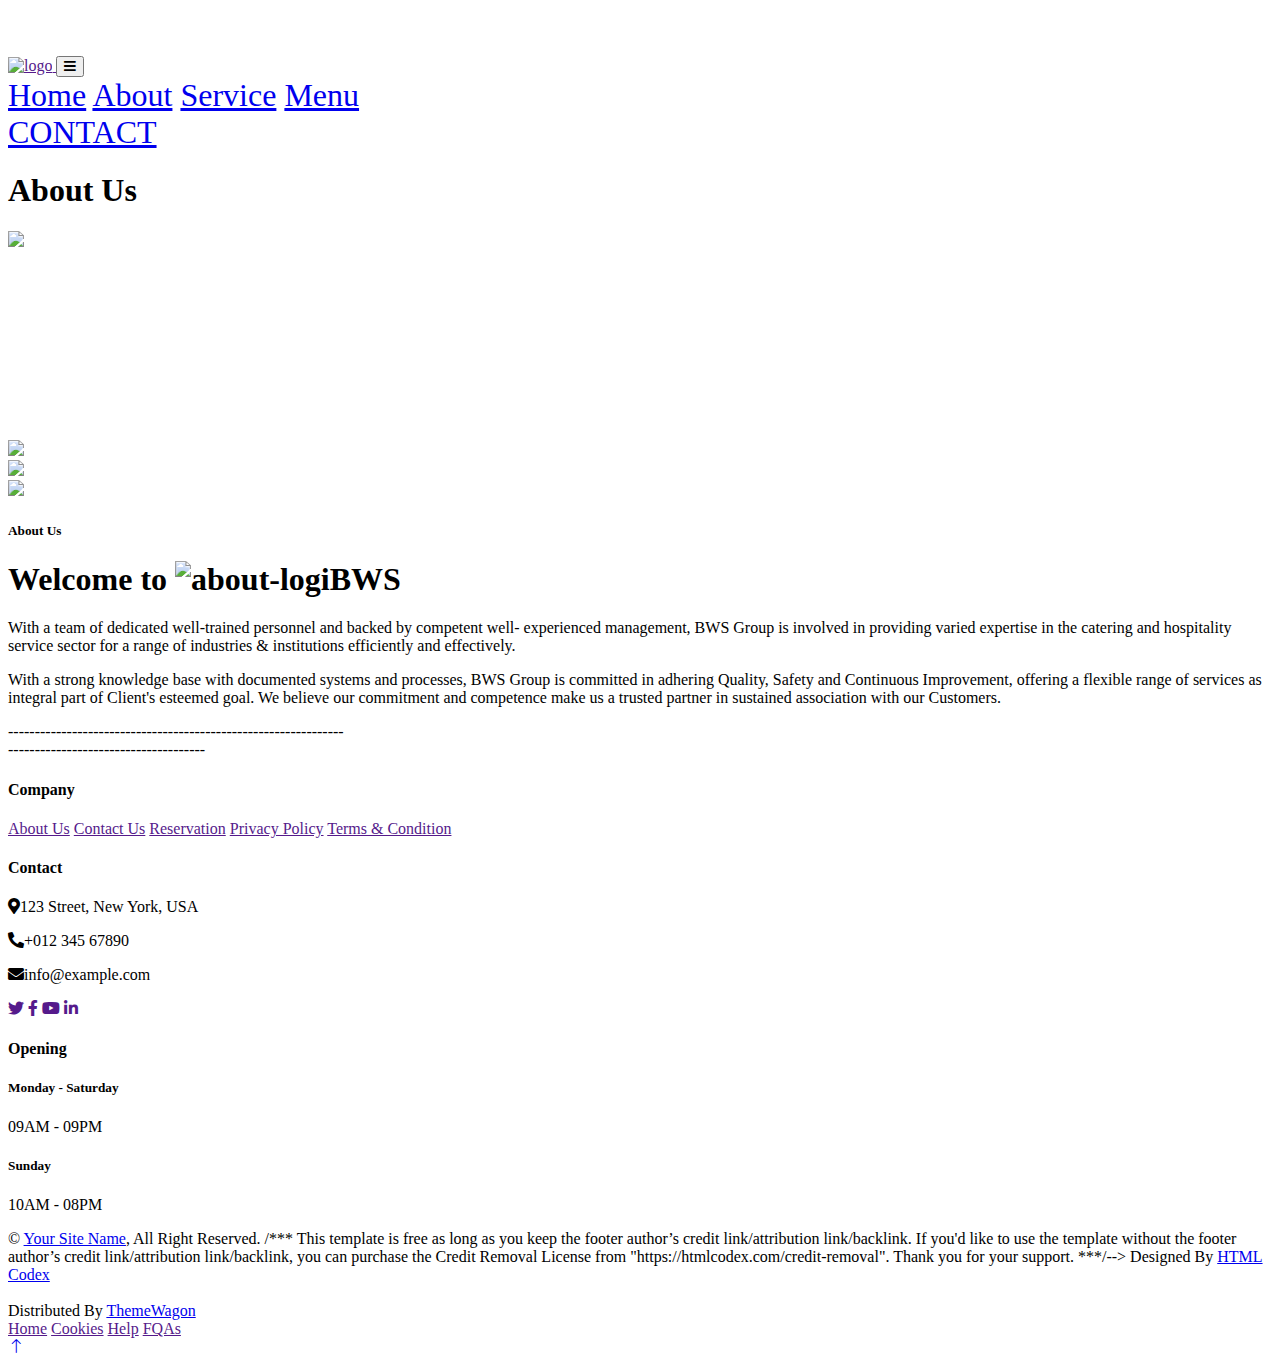
==== HTML/about.html @ e3f2830f "Project Added Complete" ====
<!DOCTYPE html>
<html lang="en">

<head>
    <meta charset="utf-8">
    <title>BWS-GROUP</BWS-GROUP></title>
    <meta content="width=device-width, initial-scale=1.0" name="viewport">
    <meta content="" name="keywords">
    <meta content="" name="description">

    <!-- Favicon -->
    <link href="img/favicon.ico" rel="icon">

    <!-- Google Web Fonts -->
    <link rel="preconnect" href="https://fonts.googleapis.com">
    <link rel="preconnect" href="https://fonts.gstatic.com" crossorigin>
    <link href="https://fonts.googleapis.com/css2?family=Heebo:wght@400;500;600&family=Nunito:wght@600;700;800&family=Pacifico&display=swap" rel="stylesheet">

    <!-- Icon Font Stylesheet -->
    <link href="https://cdnjs.cloudflare.com/ajax/libs/font-awesome/5.10.0/css/all.min.css" rel="stylesheet">
    <link href="https://cdn.jsdelivr.net/npm/bootstrap-icons@1.4.1/font/bootstrap-icons.css" rel="stylesheet">

    <!-- Libraries Stylesheet -->
    <link href="lib/animate/animate.min.css" rel="stylesheet">
    <link href="lib/owlcarousel/assets/owl.carousel.min.css" rel="stylesheet">
    <link href="lib/tempusdominus/css/tempusdominus-bootstrap-4.min.css" rel="stylesheet" />

    <!-- Customized Bootstrap Stylesheet -->
    <link href="css/bootstrap.min.css" rel="stylesheet">

    <!-- Template Stylesheet -->
    <link href="css/style.css" rel="stylesheet">
</head>

<body>
    <div class="container-xxl bg-white p-0">
        <!-- Spinner Start -->
        <div id="spinner" class="show bg-white position-fixed translate-middle w-100 vh-100 top-50 start-50 d-flex align-items-center justify-content-center">
            <div class="spinner-border text-primary" style="width: 3rem; height: 3rem;" role="status">
                <span class="sr-only">Loading...</span>
            </div>
        </div>
        <!-- Spinner End -->


        <!-- Navbar & Hero Start -->
        <div class="container-xxl position-relative p-0">
            <nav class="navbar navbar-expand-lg navbar-dark bg-dark px-4 px-lg-5 py-3 py-lg-0">
                <a href="" class="navbar-brand p-0">
                    <img src="img/Logo1.png" alt="logo">
                    <!-- <h1 class="text-primary m-0"><i class="fa fa-utensils me-3"></i>Restoran</h1> -->
                    <!-- <img src="img/logo.png" alt="Logo"> -->
                </a>
                <button class="navbar-toggler" type="button" data-bs-toggle="collapse" data-bs-target="#navbarCollapse">
                    <span class="fa fa-bars"></span>
                </button>
                <div class="collapse navbar-collapse" id="navbarCollapse" style="font-size: 2rem;">
                    <div class="navbar-nav ms-auto py-0 pe-4">
                        <a href="index.html" class="nav-item nav-link active">Home</a>
                        <a href="about.html" class="nav-item nav-link">About</a>
                        <a href="service.html" class="nav-item nav-link">Service</a>
                        <a href="menu.html" class="nav-item nav-link">Menu</a>
                    </div>
                    <a href="contact.html" class="btn btn-primary py-2 px-4">CONTACT</a>
                </div>
                </div>
            </nav>
            <div class="container-xxl py-5 bg-dark hero-header mb-5">
                <div class="container text-center my-5 pt-5 pb-4">
                    <h1 class="display-3 text-white mb-3 animated slideInDown">About Us</h1>
                    <!-- <nav aria-label="breadcrumb">
                        <ol class="breadcrumb justify-content-center text-uppercase">
                            <li class="breadcrumb-item"><a href="#">Home</a></li>
                            <li class="breadcrumb-item"><a href="#">Pages</a></li>
                            <li class="breadcrumb-item text-white active" aria-current="page">About</li>
                        </ol>
                    </nav> -->
                </div>
            </div>
        </div>
        <!-- Navbar & Hero End -->


        <!-- About Start -->
        <div class="container-xxl py-5">
            <div class="container">
                <div class="row g-5 align-items-center">
                    <div class="col-lg-6">
                        <div class="row g-3">
                            <div class="col-6 text-start">
                                <img class="img-fluid rounded w-100 wow zoomIn" data-wow-delay="0.1s" src="img/about-1.jpg">
                            </div>
                            <div class="col-6 text-start">
                                <img class="img-fluid rounded w-75 wow zoomIn" data-wow-delay="0.3s" src="img/about-2.jpg" style="margin-top: 15%;">
                            </div>
                            <div class="col-6 text-end">
                                <img class="img-fluid rounded w-75 wow zoomIn" data-wow-delay="0.5s" src="img/about-3.jpg">
                            </div>
                            <div class="col-6 text-end">
                                <img class="img-fluid rounded w-100 wow zoomIn" data-wow-delay="0.7s" src="img/about-4.jpg">
                            </div>
                        </div>
                    </div>
                    <div class="col-lg-6">
                        <h5 class="section-title ff-secondary text-start text-primary fw-normal">About Us</h5>
                        <h1 class="mb-4">Welcome to <img src="img/aboutlogo.png" alt="about-logi" width="100px" height="100px"></i>BWS</h1>
                        <p class="mb-4">With a team of dedicated well-trained personnel and backed by competent well- experienced management, BWS Group is involved in providing varied expertise in the catering and hospitality service sector for a range of industries & institutions efficiently and effectively.</p>
                        <p class="mb-4">With a strong knowledge base with documented systems and processes, BWS Group is committed in adhering Quality, Safety and Continuous Improvement, offering a flexible range of services as integral part of Client's esteemed goal. ​

                            We believe our commitment and competence make us a trusted partner in sustained association with our Customers.​</p>
                        <!-- <div class="row g-4 mb-4">------------------------------------------------------
                            <div class="col-sm-6">
                                <div class="d-flex align-items-center border-start border-5 border-primary px-3">
                                    <h1 class="flex-shrink-0 display-5 text-primary mb-0" data-toggle="counter-up">15</h1>
                                    <div class="ps-4">
                                        <p class="mb-0">Years of</p>
                                        <h6 class="text-uppercase mb-0">Experience</h6>
                                    </div>
                                </div>
                            </div> -->
                            <!-- <div class="col-sm-6">
                                <div class="d-flex align-items-center border-start border-5 border-primary px-3">
                                    <h1 class="flex-shrink-0 display-5 text-primary mb-0" data-toggle="counter-up">50</h1>
                                    <div class="ps-4">
                                        <p class="mb-0">Popular</p>
                                        <h6 class="text-uppercase mb-0">Master Chefs</h6>
                                    </div>
                                </div>
                            </div> -->---------------------------------------------------------------
                        </div>
                        <!-- <a class="btn btn-primary py-3 px-5 mt-2" href="">Read More</a> -->-------------------------------------
                    </div>
                </div>
            </div>
        </div>
        <!-- About End -->


        <!-- Team Start --------------------------------------------------------------------------------------->
        <!-- <div class="container-xxl pt-5 pb-3">
            <div class="container">
                <div class="text-center wow fadeInUp" data-wow-delay="0.1s">
                    <h5 class="section-title ff-secondary text-center text-primary fw-normal">Team Members</h5>
                    <h1 class="mb-5">Our Master Chefs</h1>
                </div>
                <div class="row g-4">
                    <div class="col-lg-3 col-md-6 wow fadeInUp" data-wow-delay="0.1s">
                        <div class="team-item text-center rounded overflow-hidden">
                            <div class="rounded-circle overflow-hidden m-4">
                                <img class="img-fluid" src="img/team-1.jpg" alt="">
                            </div>
                            <h5 class="mb-0">Full Name</h5>
                            <small>Designation</small>
                            <div class="d-flex justify-content-center mt-3">
                                <a class="btn btn-square btn-primary mx-1" href=""><i class="fab fa-facebook-f"></i></a> -->
                                <!-- <a class="btn btn-square btn-primary mx-1" href=""><i class="fab fa-twitter"></i></a>
                                <a class="btn btn-square btn-primary mx-1" href=""><i class="fab fa-instagram"></i></a>
                            </div>
                        </div>
                    </div>
                    <div class="col-lg-3 col-md-6 wow fadeInUp" data-wow-delay="0.3s">
                        <div class="team-item text-center rounded overflow-hidden">
                            <div class="rounded-circle overflow-hidden m-4">
                                <img class="img-fluid" src="img/team-2.jpg" alt="">
                            </div>
                            <h5 class="mb-0">Full Name</h5>
                            <small>Designation</small>
                            <div class="d-flex justify-content-center mt-3">
                                <a class="btn btn-square btn-primary mx-1" href=""><i class="fab fa-facebook-f"></i></a>
                                <a class="btn btn-square btn-primary mx-1" href=""><i class="fab fa-twitter"></i></a>
                                <a class="btn btn-square btn-primary mx-1" href=""><i class="fab fa-instagram"></i></a>
                            </div>
                        </div>
                    </div>
                    <div class="col-lg-3 col-md-6 wow fadeInUp" data-wow-delay="0.5s">
                        <div class="team-item text-center rounded overflow-hidden">
                            <div class="rounded-circle overflow-hidden m-4">
                                <img class="img-fluid" src="img/team-3.jpg" alt="">
                            </div>
                            <h5 class="mb-0">Full Name</h5>
                            <small>Designation</small>
                            <div class="d-flex justify-content-center mt-3">
                                <a class="btn btn-square btn-primary mx-1" href=""><i class="fab fa-facebook-f"></i></a>
                                <a class="btn btn-square btn-primary mx-1" href=""><i class="fab fa-twitter"></i></a>
                                <a class="btn btn-square btn-primary mx-1" href=""><i class="fab fa-instagram"></i></a>
                            </div>
                        </div>
                    </div>
                    <div class="col-lg-3 col-md-6 wow fadeInUp" data-wow-delay="0.7s">
                        <div class="team-item text-center rounded overflow-hidden">
                            <div class="rounded-circle overflow-hidden m-4">
                                <img class="img-fluid" src="img/team-4.jpg" alt="">
                            </div>
                            <h5 class="mb-0">Full Name</h5>
                            <small>Designation</small>
                            <div class="d-flex justify-content-center mt-3">
                                <a class="btn btn-square btn-primary mx-1" href=""><i class="fab fa-facebook-f"></i></a>
                                <a class="btn btn-square btn-primary mx-1" href=""><i class="fab fa-twitter"></i></a>
                                <a class="btn btn-square btn-primary mx-1" href=""><i class="fab fa-instagram"></i></a>
                            </div>
                        </div>
                    </div>
                </div>
            </div>
        </div> -->
        <!-- Team End --------------------------------------------------------------------------------------------------->
        

        <!-- Footer Start ----------------------------------------------------------------------------------->
        <div class="container-fluid bg-dark text-light footer pt-5 mt-5 wow fadeIn" data-wow-delay="0.1s">
            <div class="container py-5">
                <div class="row g-5">
                    <div class="col-lg-3 col-md-6">
                        <h4 class="section-title ff-secondary text-start text-primary fw-normal mb-4">Company</h4>
                        <a class="btn btn-link" href="">About Us</a>
                        <a class="btn btn-link" href="">Contact Us</a>
                        <a class="btn btn-link" href="">Reservation</a>
                        <a class="btn btn-link" href="">Privacy Policy</a>
                        <a class="btn btn-link" href="">Terms & Condition</a>
                    </div>
                    <div class="col-lg-3 col-md-6">
                        <h4 class="section-title ff-secondary text-start text-primary fw-normal mb-4">Contact</h4>
                        <p class="mb-2"><i class="fa fa-map-marker-alt me-3"></i>123 Street, New York, USA</p>
                        <p class="mb-2"><i class="fa fa-phone-alt me-3"></i>+012 345 67890</p>
                        <p class="mb-2"><i class="fa fa-envelope me-3"></i>info@example.com</p>
                        <div class="d-flex pt-2">
                            <a class="btn btn-outline-light btn-social" href=""><i class="fab fa-twitter"></i></a>
                            <a class="btn btn-outline-light btn-social" href=""><i class="fab fa-facebook-f"></i></a>
                            <a class="btn btn-outline-light btn-social" href=""><i class="fab fa-youtube"></i></a>
                            <a class="btn btn-outline-light btn-social" href=""><i class="fab fa-linkedin-in"></i></a>
                        </div>
                    </div>
                    <div class="col-lg-3 col-md-6">
                        <h4 class="section-title ff-secondary text-start text-primary fw-normal mb-4">Opening</h4>
                        <h5 class="text-light fw-normal">Monday - Saturday</h5>
                        <p>09AM - 09PM</p>
                        <h5 class="text-light fw-normal">Sunday</h5>
                        <p>10AM - 08PM</p>
                    </div>
                    <!-- <div class="col-lg-3 col-md-6">
                        <h4 class="section-title ff-secondary text-start text-primary fw-normal mb-4">Newsletter</h4>
                        <p>Dolor amet sit justo amet elitr clita ipsum elitr est.</p>
                        <div class="position-relative mx-auto" style="max-width: 400px;">
                            <input class="form-control border-primary w-100 py-3 ps-4 pe-5" type="text" placeholder="Your email">
                            <button type="button" class="btn btn-primary py-2 position-absolute top-0 end-0 mt-2 me-2">SignUp</button>
                        </div>
                    </div> -->
                </div> 
            </div>
            <div class="container">
                <div class="copyright">
                    <div class="row">
                        <div class="col-md-6 text-center text-md-start mb-3 mb-md-0">
                            &copy; <a class="border-bottom" href="#">Your Site Name</a>, All Right Reserved. 
							
							/*** This template is free as long as you keep the footer author’s credit link/attribution link/backlink. If you'd like to use the template without the footer author’s credit link/attribution link/backlink, you can purchase the Credit Removal License from "https://htmlcodex.com/credit-removal". Thank you for your support. ***/-->
							Designed By <a class="border-bottom" href="https://htmlcodex.com">HTML Codex</a><br><br>
                            Distributed By <a class="border-bottom" href="https://themewagon.com" target="_blank">ThemeWagon</a>
                        </div>
                        <div class="col-md-6 text-center text-md-end">
                            <div class="footer-menu">
                                <a href="">Home</a>
                                <a href="">Cookies</a>
                                <a href="">Help</a>
                                <a href="">FQAs</a>
                            </div>
                        </div>
                    </div>
                </div>
            </div> 
        </div> 
        <!-- Footer End ------------------------------------------------------------------------->


        <!-- Back to Top -->
        <a href="#" class="btn btn-lg btn-primary btn-lg-square back-to-top"><i class="bi bi-arrow-up"></i></a>
    </div>

    <!-- JavaScript Libraries -->
    <script src="https://code.jquery.com/jquery-3.4.1.min.js"></script>
    <script src="https://cdn.jsdelivr.net/npm/bootstrap@5.0.0/dist/js/bootstrap.bundle.min.js"></script>
    <script src="lib/wow/wow.min.js"></script>
    <script src="lib/easing/easing.min.js"></script>
    <script src="lib/waypoints/waypoints.min.js"></script>
    <script src="lib/counterup/counterup.min.js"></script>
    <script src="lib/owlcarousel/owl.carousel.min.js"></script>
    <script src="lib/tempusdominus/js/moment.min.js"></script>
    <script src="lib/tempusdominus/js/moment-timezone.min.js"></script>
    <script src="lib/tempusdominus/js/tempusdominus-bootstrap-4.min.js"></script>

    <!-- Template Javascript -->
    <script src="js/main.js"></script>
</body>

</html>
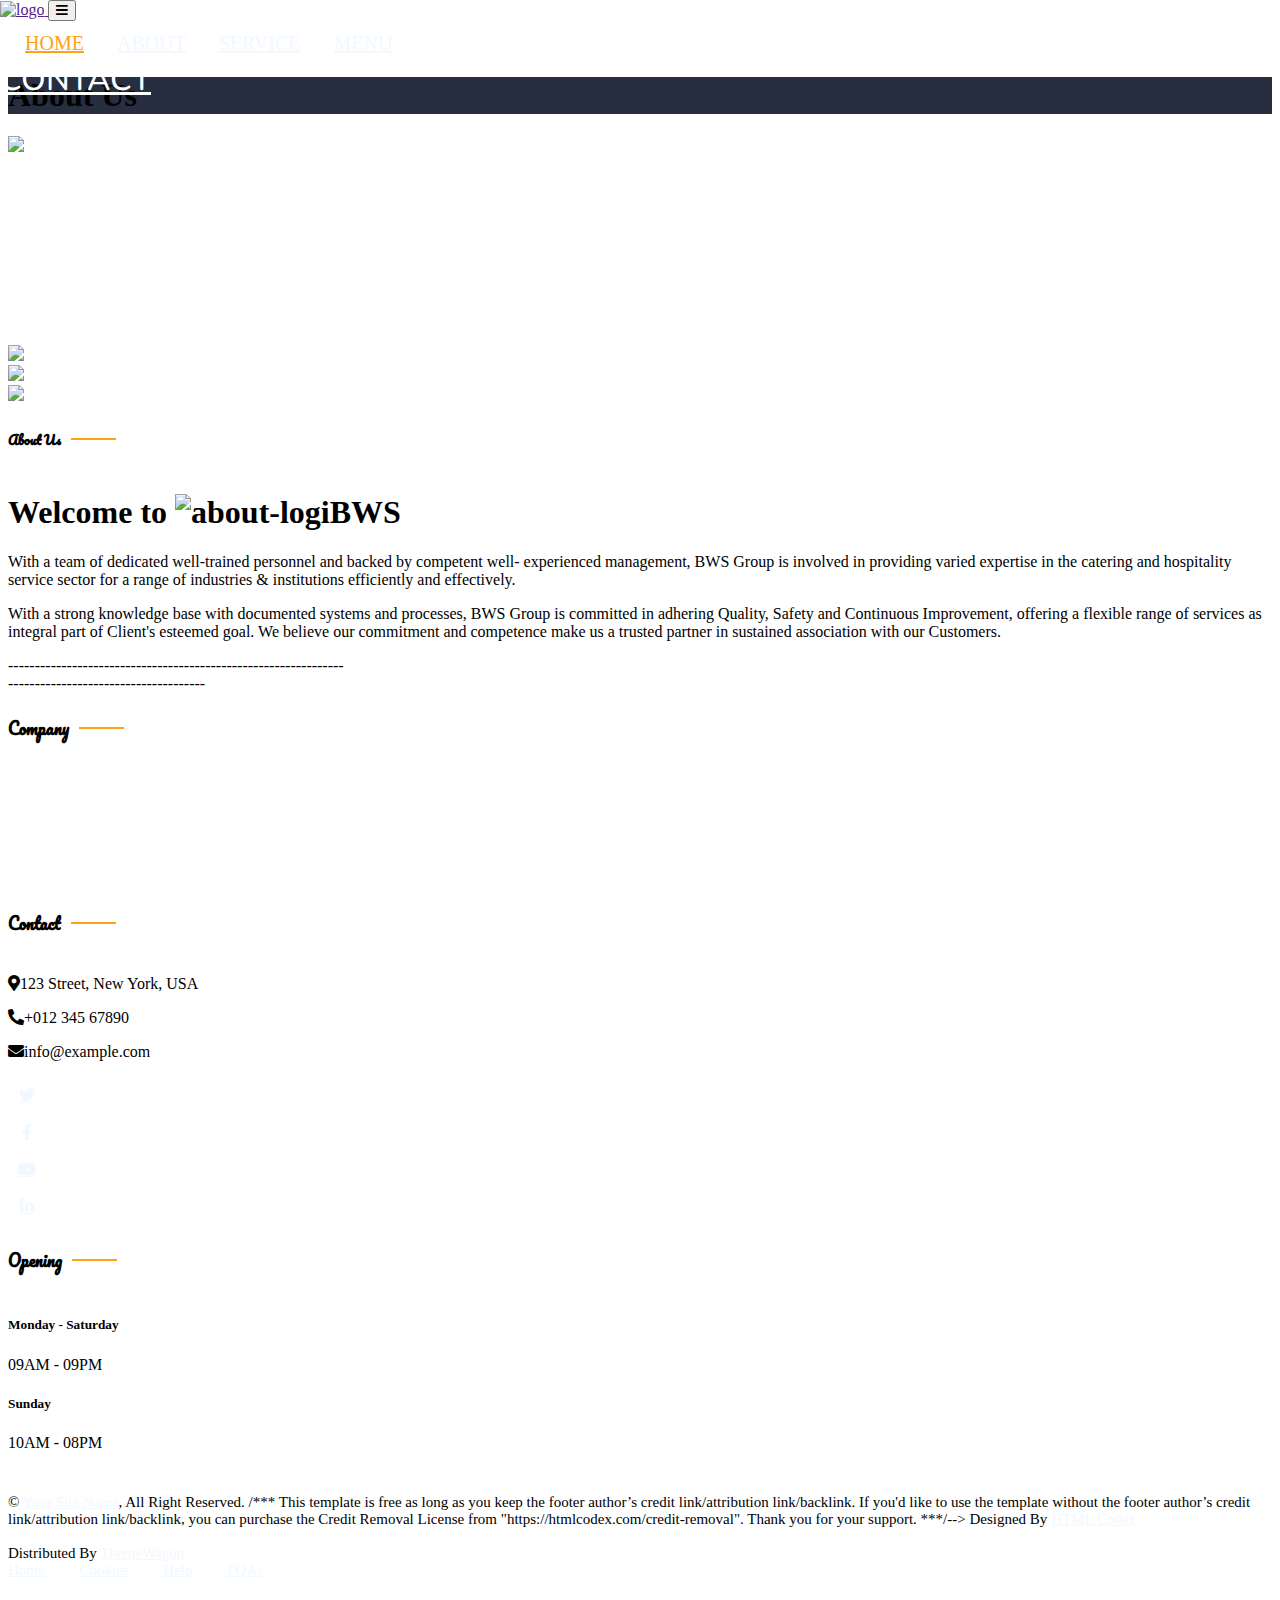
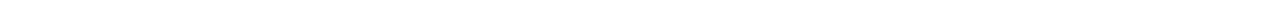
==== commit 2b8a39f4: "updates" ====
--- a/HTML/about.html
+++ b/HTML/about.html
@@ -29,7 +29,7 @@
     <link href="css/bootstrap.min.css" rel="stylesheet">
 
     <!-- Template Stylesheet -->
-    <link href="css/style.css" rel="stylesheet">
+    <link href="../css/style.css" rel="stylesheet">
 </head>
 
 <body>
--- a/css/style.css
+++ b/css/style.css
@@ -0,0 +1,487 @@
+/********** Template CSS **********/
+:root {
+    --primary: #FEA116;
+    --light: #F1F8FF;
+    --dark: #0F172B;
+}
+
+.ff-secondary {
+    font-family: 'Pacifico', cursive;
+}
+
+.fw-medium {
+    font-weight: 600 !important;
+}
+
+.fw-semi-bold {
+    font-weight: 700 !important;
+}
+
+.back-to-top {
+    position: fixed;
+    display: none;
+    right: 45px;
+    bottom: 45px;
+    z-index: 99;
+}
+
+
+/*** Spinner ***/
+#spinner {
+    opacity: 0;
+    visibility: hidden;
+    transition: opacity .5s ease-out, visibility 0s linear .5s;
+    z-index: 99999;
+}
+
+#spinner.show {
+    transition: opacity .5s ease-out, visibility 0s linear 0s;
+    visibility: visible;
+    opacity: 1;
+}
+
+
+/*** Button ***/
+.btn {
+    font-family: 'Nunito', sans-serif;
+    font-weight: 500;
+    text-transform: uppercase;
+    transition: .5s;
+}
+
+.btn.btn-primary,
+.btn.btn-secondary {
+    color: #FFFFFF;
+}
+
+.btn-square {
+    width: 38px;
+    height: 38px;
+}
+
+.btn-sm-square {
+    width: 32px;
+    height: 32px;
+}
+
+.btn-lg-square {
+    width: 48px;
+    height: 48px;
+}
+
+.btn-square,
+.btn-sm-square,
+.btn-lg-square {
+    padding: 0;
+    display: flex;
+    align-items: center;
+    justify-content: center;
+    font-weight: normal;
+    border-radius: 2px;
+}
+
+
+/*** Navbar ***/
+.navbar-dark .navbar-nav .nav-link {
+    position: relative;
+    margin-left: 25px;
+    padding: 35px 0;
+    font-size: 20px;
+    color: var(--light) !important;
+    text-transform: uppercase;
+    font-weight: 500;
+    outline: none;
+    transition: .5s;
+}
+
+.sticky-top.navbar-dark .navbar-nav .nav-link {
+    padding: 20px 0;
+}
+
+.navbar-dark .navbar-nav .nav-link:hover,
+.navbar-dark .navbar-nav .nav-link.active {
+    color: var(--primary) !important;
+}
+
+.navbar-dark .navbar-brand img {
+    max-height: 200px;
+    transition: .5s;
+}
+
+.sticky-top.navbar-dark .navbar-brand img {
+    max-height: 45px;
+}
+
+@media (max-width: 991.98px) {
+    .sticky-top.navbar-dark {
+        position: relative;
+    }
+
+    .navbar-dark .navbar-collapse {
+        margin-top: 15px;
+        border-top: 1px solid rgba(255, 255, 255, .1)
+        
+    }
+
+    .navbar-dark .navbar-nav .nav-link,
+    .sticky-top.navbar-dark .navbar-nav .nav-link {
+        padding: 10px 0;
+        margin-left: 0;
+    }
+
+    .navbar-dark .navbar-brand img {
+        max-height: 45px;
+    }
+}
+
+@media (min-width: 992px) {
+    .navbar-dark {
+        position: absolute;
+        width: 100%;
+        top: 0;
+        left: 0;
+        z-index: 999;
+        background: transparent !important;
+    }
+    
+    .sticky-top.navbar-dark {
+        position: fixed;
+        background: var(--dark) !important;
+    }
+}
+
+
+/*** Hero Header ***/
+.hero-header {
+    background: linear-gradient(rgba(15, 23, 43, .9), rgba(15, 23, 43, .9)), url(../img/bg-hero.jpg);
+    background-position: center center;
+    background-repeat: no-repeat;
+    background-size: cover;
+}
+
+.hero-header img {
+    animation: imgRotate 50s linear infinite;
+}
+
+@keyframes imgRotate { 
+    100% { 
+        transform: rotate(360deg); 
+    } 
+}
+
+.breadcrumb-item + .breadcrumb-item::before {
+    color: rgba(255, 255, 255, .5);
+}
+
+
+/*** Section Title ***/
+.section-title {
+    position: relative;
+    display: inline-block;
+}
+
+.section-title::before {
+    position: absolute;
+    content: "";
+    width: 45px;
+    height: 2px;
+    top: 50%;
+    left: -55px;
+    margin-top: -1px;
+    background: var(--primary);
+}
+
+.section-title::after {
+    position: absolute;
+    content: "";
+    width: 45px;
+    height: 2px;
+    top: 50%;
+    right: -55px;
+    margin-top: -1px;
+    background: var(--primary);
+}
+
+.section-title.text-start::before,
+.section-title.text-end::after {
+    display: none;
+}
+
+
+/*** Service ***/
+.service-item {
+    box-shadow: 0 0 45px rgba(0, 0, 0, .08);
+    transition: .5s;
+}
+
+.service-item:hover {
+    background: var(--primary);
+}
+
+.service-item * {
+    transition: .5s;
+}
+
+.service-item:hover * {
+    color: var(--light) !important;
+}
+#fs{
+    /* text-align:center; */
+}
+
+/*** Food Menu ***/
+.nav-pills .nav-item .active {
+    border-bottom: 2px solid var(--primary);
+}
+
+
+/*** Youtube Video ***/
+.video {
+    position: relative;
+    height: 100%;
+    min-height: 500px;
+    background: linear-gradient(rgba(15, 23, 43, .1), rgba(15, 23, 43, .1)), url(../img/video.jpg);
+    background-position: center center;
+    background-repeat: no-repeat;
+    background-size: cover;
+}
+
+.video .btn-play {
+    position: absolute;
+    z-index: 3;
+    top: 50%;
+    left: 50%;
+    transform: translateX(-50%) translateY(-50%);
+    box-sizing: content-box;
+    display: block;
+    width: 32px;
+    height: 44px;
+    border-radius: 50%;
+    border: none;
+    outline: none;
+    padding: 18px 20px 18px 28px;
+}
+
+.video .btn-play:before {
+    content: "";
+    position: absolute;
+    z-index: 0;
+    left: 50%;
+    top: 50%;
+    transform: translateX(-50%) translateY(-50%);
+    display: block;
+    width: 100px;
+    height: 100px;
+    background: var(--primary);
+    border-radius: 50%;
+    animation: pulse-border 1500ms ease-out infinite;
+}
+
+.video .btn-play:after {
+    content: "";
+    position: absolute;
+    z-index: 1;
+    left: 50%;
+    top: 50%;
+    transform: translateX(-50%) translateY(-50%);
+    display: block;
+    width: 100px;
+    height: 100px;
+    background: var(--primary);
+    border-radius: 50%;
+    transition: all 200ms;
+}
+
+.video .btn-play img {
+    position: relative;
+    z-index: 3;
+    max-width: 100%;
+    width: auto;
+    height: auto;
+}
+
+.video .btn-play span {
+    display: block;
+    position: relative;
+    z-index: 3;
+    width: 0;
+    height: 0;
+    border-left: 32px solid var(--dark);
+    border-top: 22px solid transparent;
+    border-bottom: 22px solid transparent;
+}
+
+@keyframes pulse-border {
+    0% {
+        transform: translateX(-50%) translateY(-50%) translateZ(0) scale(1);
+        opacity: 1;
+    }
+
+    100% {
+        transform: translateX(-50%) translateY(-50%) translateZ(0) scale(1.5);
+        opacity: 0;
+    }
+}
+
+#videoModal {
+    z-index: 99999;
+}
+
+#videoModal .modal-dialog {
+    position: relative;
+    max-width: 800px;
+    margin: 60px auto 0 auto;
+}
+
+#videoModal .modal-body {
+    position: relative;
+    padding: 0px;
+}
+
+#videoModal .close {
+    position: absolute;
+    width: 30px;
+    height: 30px;
+    right: 0px;
+    top: -30px;
+    z-index: 999;
+    font-size: 30px;
+    font-weight: normal;
+    color: #FFFFFF;
+    background: #000000;
+    opacity: 1;
+}
+
+
+/*** Team ***/
+.team-item {
+    box-shadow: 0 0 45px rgba(0, 0, 0, .08);
+    height: calc(100% - 38px);
+    transition: .5s;
+}
+
+.team-item img {
+    transition: .5s;
+}
+
+.team-item:hover img {
+    transform: scale(1.1);
+}
+
+.team-item:hover {
+    height: 100%;
+}
+
+.team-item .btn {
+    border-radius: 38px 38px 0 0;
+}
+
+
+/*** Testimonial ***/
+.testimonial-carousel .owl-item .testimonial-item,
+.testimonial-carousel .owl-item.center .testimonial-item * {
+    transition: .5s;
+}
+
+.testimonial-carousel .owl-item.center .testimonial-item {
+    background: var(--primary) !important;
+    border-color: var(--primary) !important;
+}
+
+.testimonial-carousel .owl-item.center .testimonial-item * {
+    color: var(--light) !important;
+}
+
+.testimonial-carousel .owl-dots {
+    margin-top: 24px;
+    display: flex;
+    align-items: flex-end;
+    justify-content: center;
+}
+
+.testimonial-carousel .owl-dot {
+    position: relative;
+    display: inline-block;
+    margin: 0 5px;
+    width: 15px;
+    height: 15px;
+    border: 1px solid #CCCCCC;
+    border-radius: 15px;
+    transition: .5s;
+}
+
+.testimonial-carousel .owl-dot.active {
+    background: var(--primary);
+    border-color: var(--primary);
+}
+.container .client_img{
+    display: flex;
+    justify-content: space-around;
+
+}
+
+
+/*** Footer ***/
+.footer .btn.btn-social {
+    margin-right: 5px;
+    width: 35px;
+    height: 35px;
+    display: flex;
+    align-items: center;
+    justify-content: center;
+    color: var(--light);
+    border: 1px solid #FFFFFF;
+    border-radius: 35px;
+    transition: .3s;
+}
+
+.footer .btn.btn-social:hover {
+    color: var(--primary);
+}
+
+.footer .btn.btn-link {
+    display: block;
+    margin-bottom: 5px;
+    padding: 0;
+    text-align: left;
+    color: #FFFFFF;
+    font-size: 15px;
+    font-weight: normal;
+    text-transform: capitalize;
+    transition: .3s;
+}
+
+.footer .btn.btn-link::before {
+    position: relative;
+    content: "\f105";
+    font-family: "Font Awesome 5 Free";
+    font-weight: 900;
+    margin-right: 10px;
+}
+
+.footer .btn.btn-link:hover {
+    letter-spacing: 1px;
+    box-shadow: none;
+}
+
+.footer .copyright {
+    padding: 25px 0;
+    font-size: 15px;
+    border-top: 1px solid rgba(256, 256, 256, .1);
+}
+
+.footer .copyright a {
+    color: var(--light);
+}
+
+.footer .footer-menu a {
+    margin-right: 15px;
+    padding-right: 15px;
+    border-right: 1px solid rgba(255, 255, 255, .1);
+}
+
+.footer .footer-menu a:last-child {
+    margin-right: 0;
+    padding-right: 0;
+    border-right: none;
+}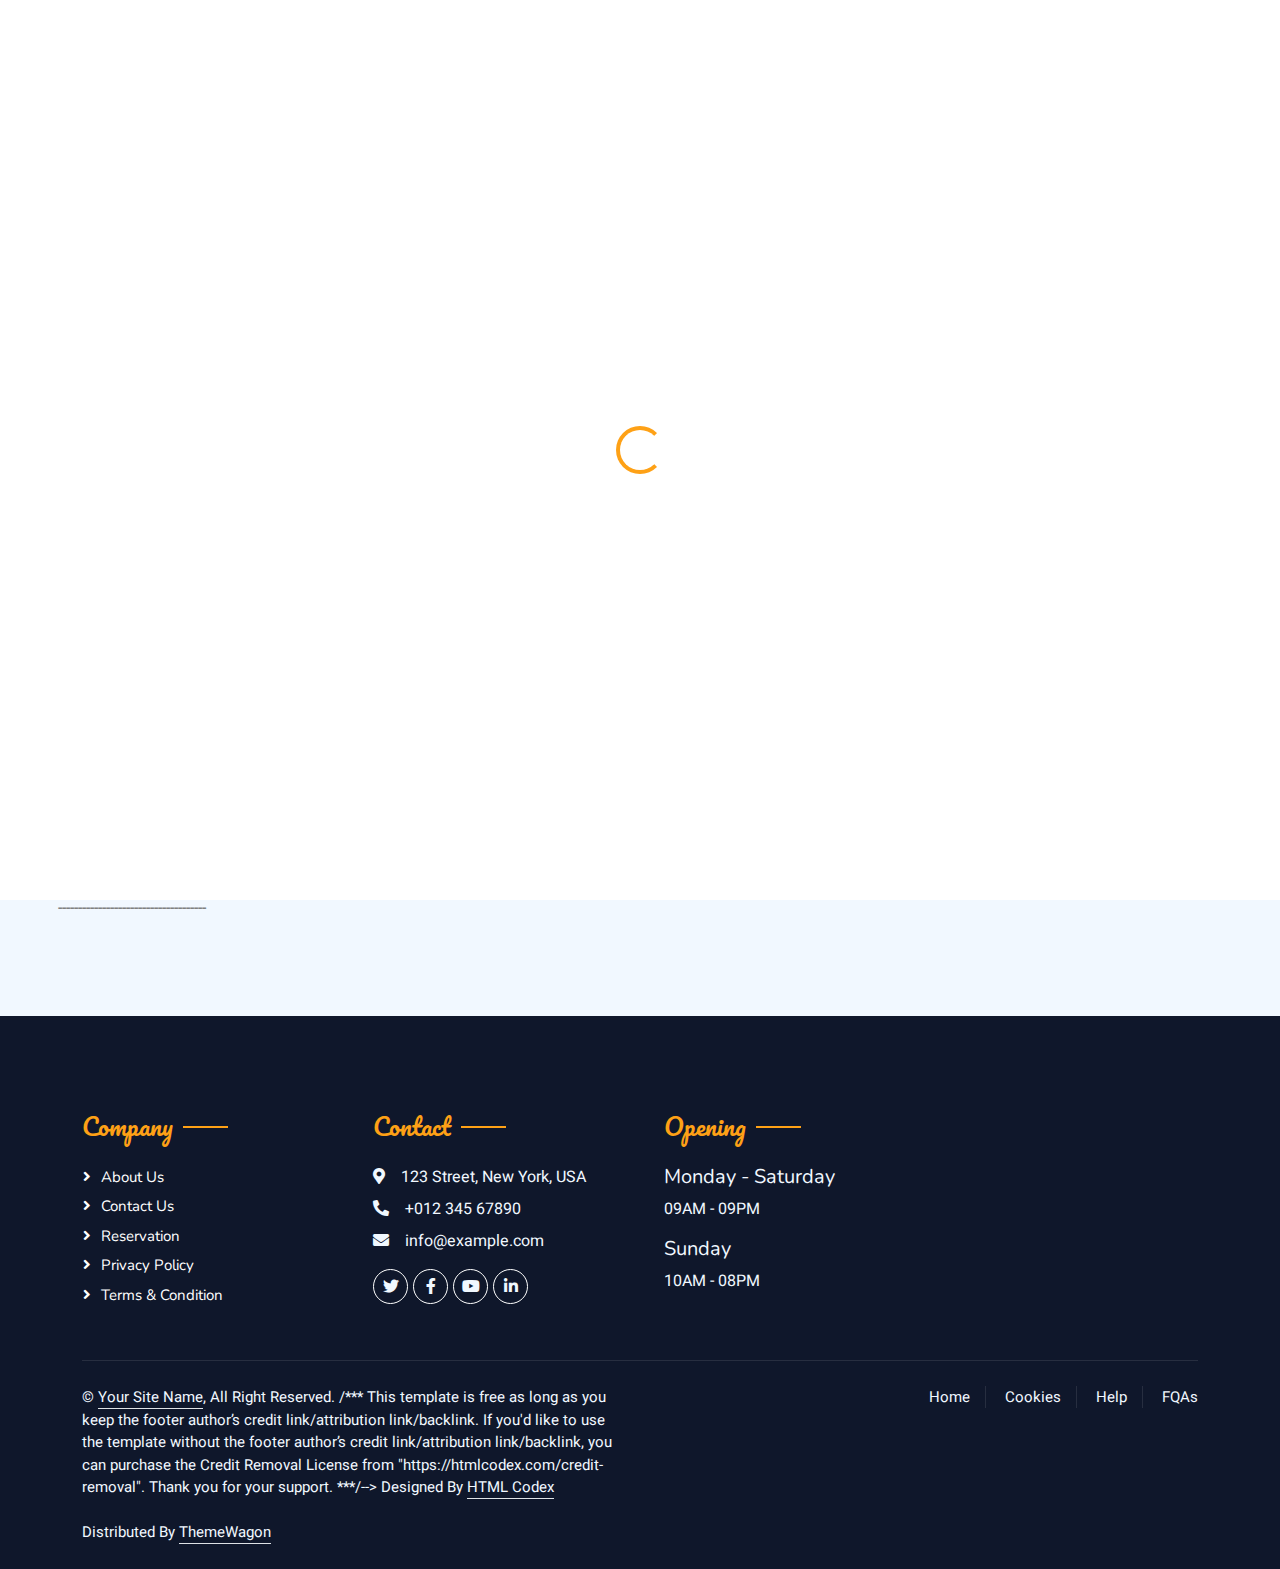
==== commit 4ad9e3d9: "updates" ====
--- a/HTML/about.html
+++ b/HTML/about.html
@@ -26,7 +26,7 @@
     <link href="lib/tempusdominus/css/tempusdominus-bootstrap-4.min.css" rel="stylesheet" />
 
     <!-- Customized Bootstrap Stylesheet -->
-    <link href="css/bootstrap.min.css" rel="stylesheet">
+    <link href="../css/bootstrap.min.css" rel="stylesheet">
 
     <!-- Template Stylesheet -->
     <link href="../css/style.css" rel="stylesheet">
